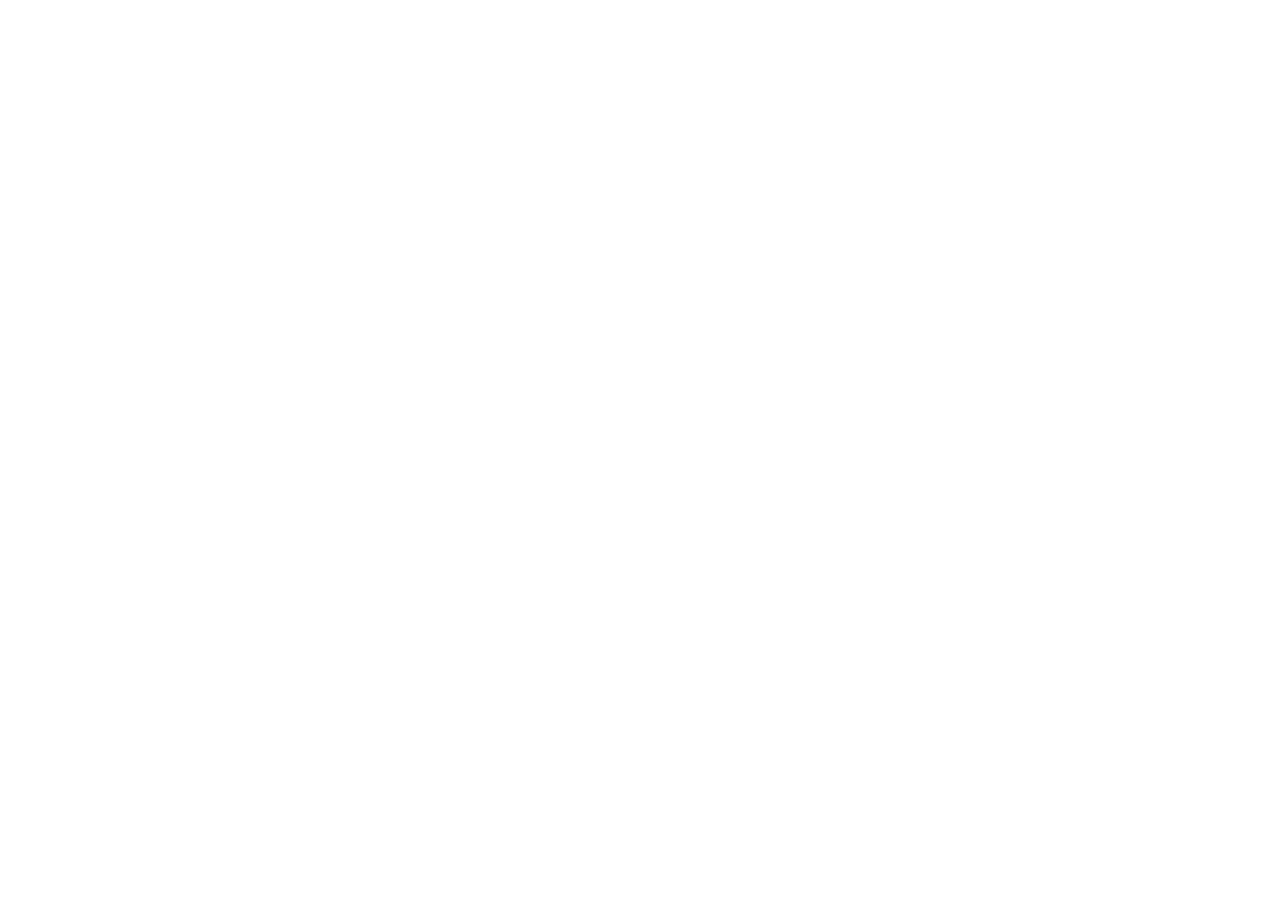
==== Homework/week_5/week_5html.html @ 6e52e7d8 "week5" ====
<!DOCTYPE html>
<html>
	<head>
		<script src="week_5js.js"></script>
		<script src="//d3js.org/d3.v3.min.js" charset="utf-8"></script>
	</head>
	<body onload="getData();">
		<svg width="1000" height="500"></svg>
	</body>
</html>
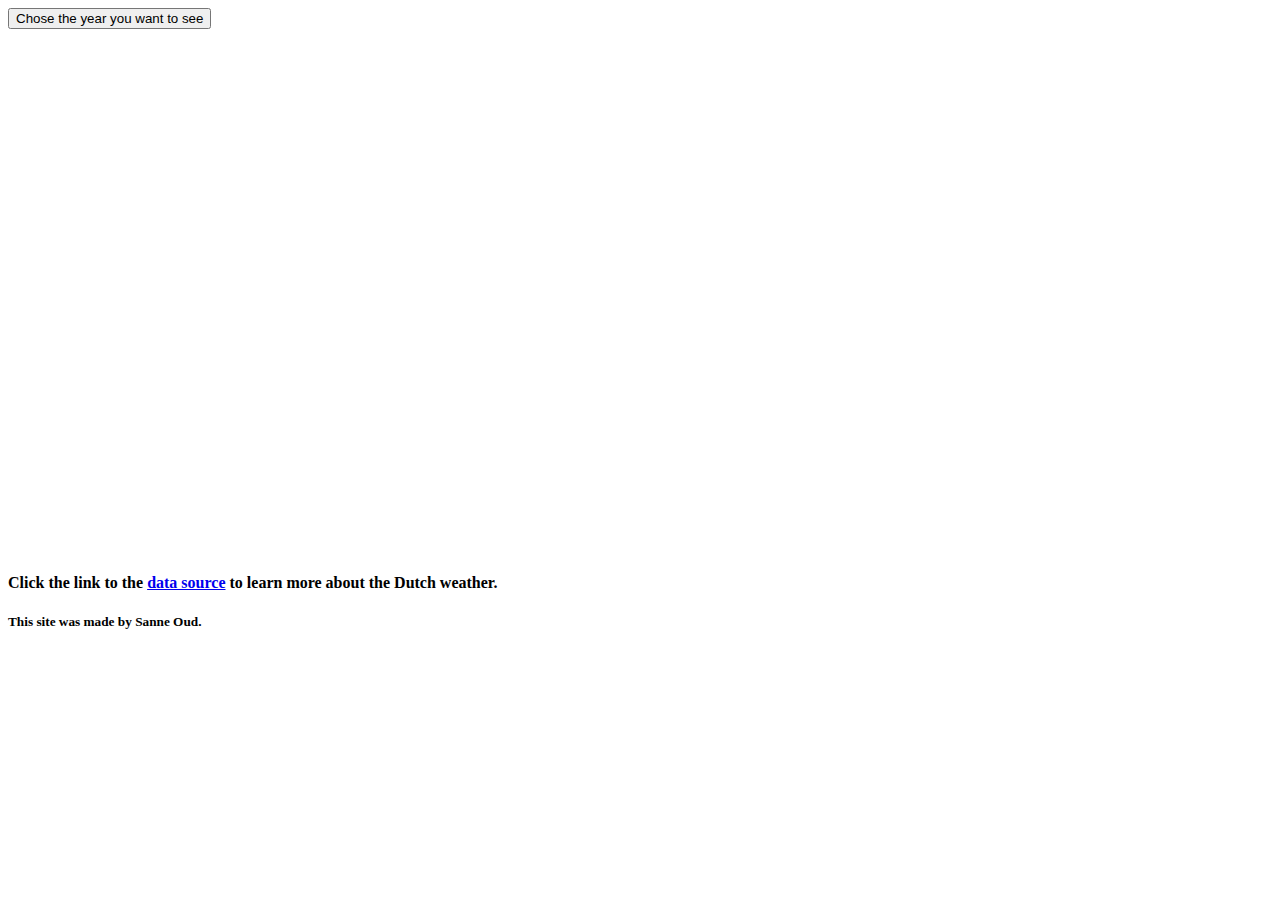
==== commit 6391ebab: "week_5 kind of done" ====
--- a/Homework/week_5/week_5html.html
+++ b/Homework/week_5/week_5html.html
@@ -4,7 +4,27 @@
 		<script src="week_5js.js"></script>
 		<script src="//d3js.org/d3.v3.min.js" charset="utf-8"></script>
 	</head>
-	<body onload="getData();">
+	<body onload="getData('2000');">
+		<div class="dropdown">
+			<button onclick="showOptions();" class="dropbuton">Chose the year you want to see</button>
+			<div id="dropdown" class="dropdown-content" style="display:none">
+				<div><a name="2000"
+					onclick="getData('2000'), hideOptions();">
+					2000</a></div>
+				<div><a name="2005" 
+					onclick="getData('2005'), hideOptions();">
+					2005</a></div>
+				<div><a name="2010" 
+					onclick="getData('2010'), hideOptions();">
+					2010</a></div>
+				<div><a name="2015" 
+					onclick="getData('2015'), hideOptions();">
+					2015</a></div>
+			</div>
+		</div>
+		<h2 class="title" style="text-align: center"></h2>
 		<svg width="1000" height="500"></svg>
+		<h4>Click the link to the <a href="http://projects.knmi.nl/klimatologie/daggegevens/selectie.cgi">data source</a> to learn more about the Dutch weather.</h4>
+		<h5>This site was made by Sanne Oud.</h5>
 	</body>
 </html>
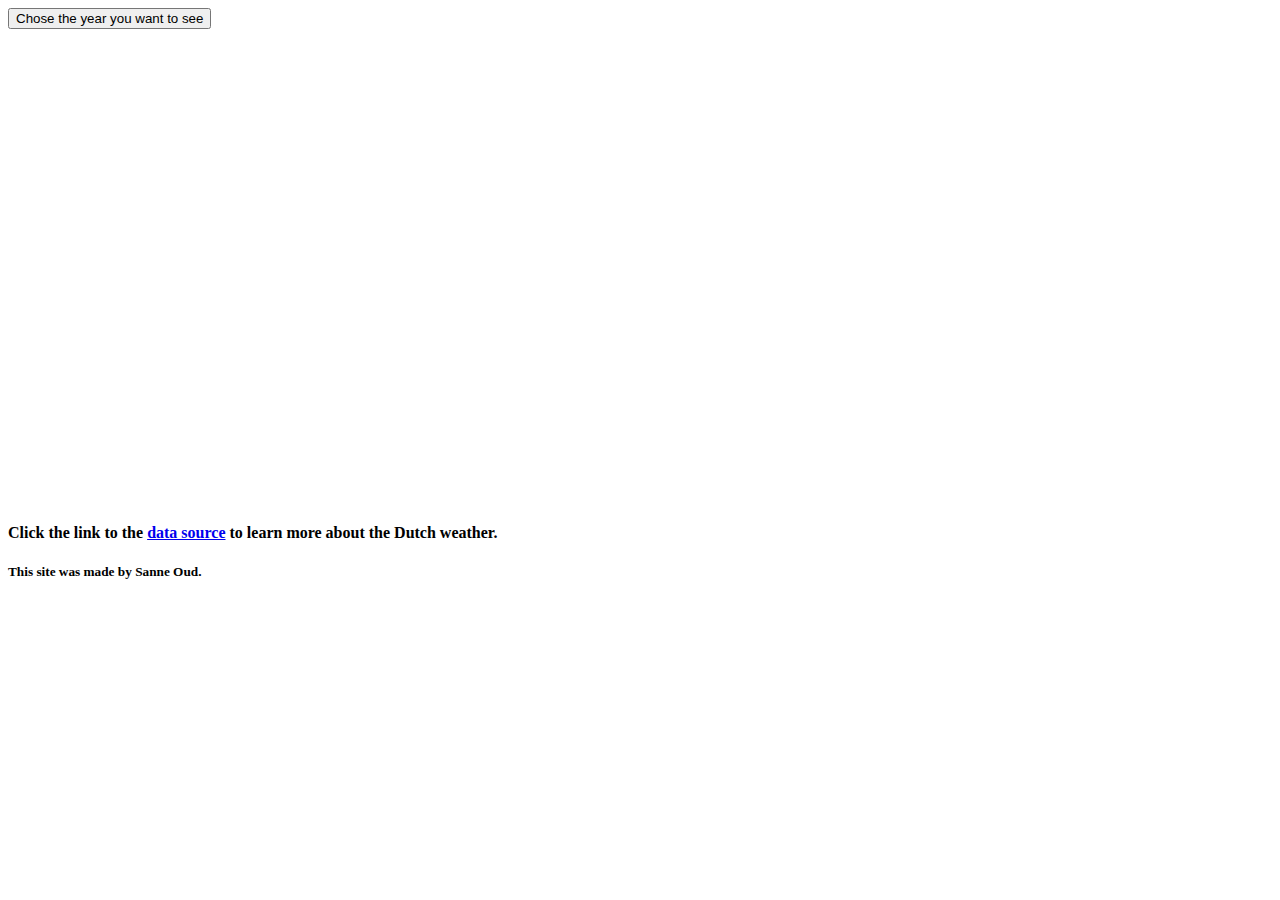
==== commit 23445ba2: "push project" ====
--- a/Homework/week_5/week_5html.html
+++ b/Homework/week_5/week_5html.html
@@ -23,7 +23,7 @@
 			</div>
 		</div>
 		<h2 class="title" style="text-align: center"></h2>
-		<svg width="1000" height="500"></svg>
+		<svg width="1200" height="450" class="plot"></svg>
 		<h4>Click the link to the <a href="http://projects.knmi.nl/klimatologie/daggegevens/selectie.cgi">data source</a> to learn more about the Dutch weather.</h4>
 		<h5>This site was made by Sanne Oud.</h5>
 	</body>
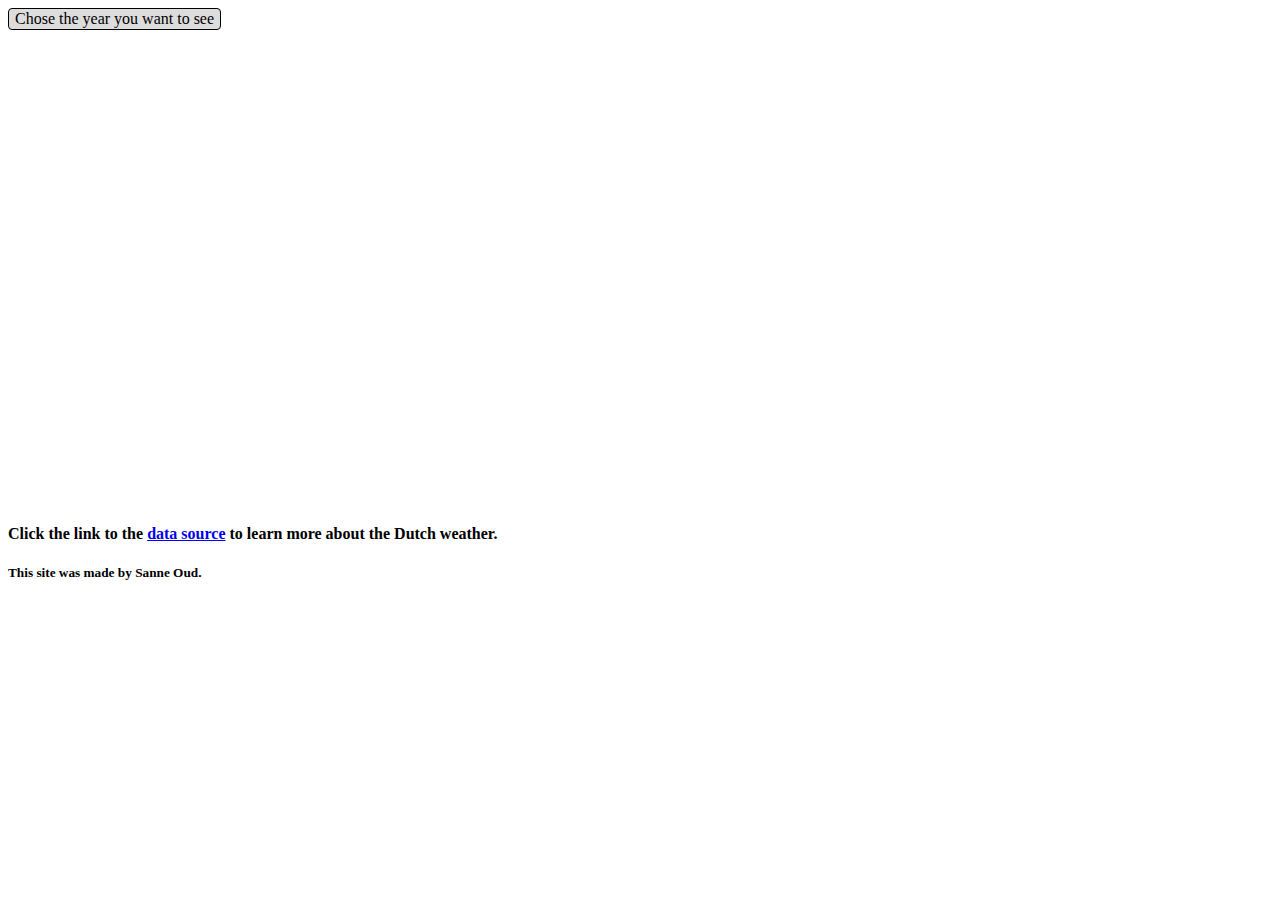
==== commit c2e6ebaf: "final version" ====
--- a/Homework/week_5/week_5html.html
+++ b/Homework/week_5/week_5html.html
@@ -1,25 +1,31 @@
 <!DOCTYPE html>
+<!-- 
+Name: Sanne Oud
+Student number: 11014067
+course: data processing  
+-->
 <html>
 	<head>
 		<script src="week_5js.js"></script>
 		<script src="//d3js.org/d3.v3.min.js" charset="utf-8"></script>
+		<link rel="stylesheet" href="week_5css.css"></link>
 	</head>
 	<body onload="getData('2000');">
 		<div class="dropdown">
-			<button onclick="showOptions();" class="dropbuton">Chose the year you want to see</button>
+			<button onclick="showOptions();" class="dropButton">Chose the year you want to see</button>
 			<div id="dropdown" class="dropdown-content" style="display:none">
-				<div><a name="2000"
+				<button class="optionButton"
 					onclick="getData('2000'), hideOptions();">
-					2000</a></div>
-				<div><a name="2005" 
+					2000</button>
+				<button class="optionButton" 
 					onclick="getData('2005'), hideOptions();">
-					2005</a></div>
-				<div><a name="2010" 
+					2005</button>
+				<button class="optionButton" 
 					onclick="getData('2010'), hideOptions();">
-					2010</a></div>
-				<div><a name="2015" 
+					2010</button>
+				<button class="optionButton" 
 					onclick="getData('2015'), hideOptions();">
-					2015</a></div>
+					2015</button>
 			</div>
 		</div>
 		<h2 class="title" style="text-align: center"></h2>
--- a/Homework/week_5/week_5css.css
+++ b/Homework/week_5/week_5css.css
@@ -0,0 +1,85 @@
+/**
+* Name: Sanne Oud 
+* Student number: 11014067
+* Data processing
+*
+* This script holds the css for a line graph
+**/
+
+.dataLine{
+	fill: none;
+	stroke-linejoin: round;
+	stroke-linecap: round;
+	stroke-width: 1.5;
+}
+
+.x-axis path{
+	fill: none;
+	stroke: black;
+	shape-rendering: crispEdges;
+}
+
+.y-axis path{
+	fill: none;
+	stroke: black;
+	shape-rendering: crispEdges;
+}
+
+.tick line{
+	stroke: black;
+	shape-rendering: crispEdges;
+}
+
+.tick text{
+	fill: black;
+	stroke: none;
+	font-size: 12px;
+	font-family: verdana;
+	text-align: left;
+}
+
+.label {
+	fill: black;
+	stroke: none;
+	font-size: 14px;
+	font-family: verdana;
+	text-anchor: middle;
+}
+
+.legenda-discription {
+	fill: black;
+	stroke: none;
+	font-size: 15px;
+	font-family: verdana;
+}
+
+.legenda-title {
+	fill: black;
+	stroke: none;
+	font-size: 25px;
+	font-family: verdana;
+	text-anchor: middle;
+}
+
+.information {
+	fill: black;
+	stroke: none;
+	font-size: 12px;
+	font-family: verdana;
+}
+
+.dropButton {
+	background-color: #dddddd; 
+	color: black;
+	border: 1px solid #000000;
+	border-radius: 4px;
+	font-family: verdana;
+	font-size: 16px;
+}
+
+.optionButton{
+	background-color: #ffffff; 
+	color: black;
+	font-family: verdana;
+	font-size: 14px;
+}